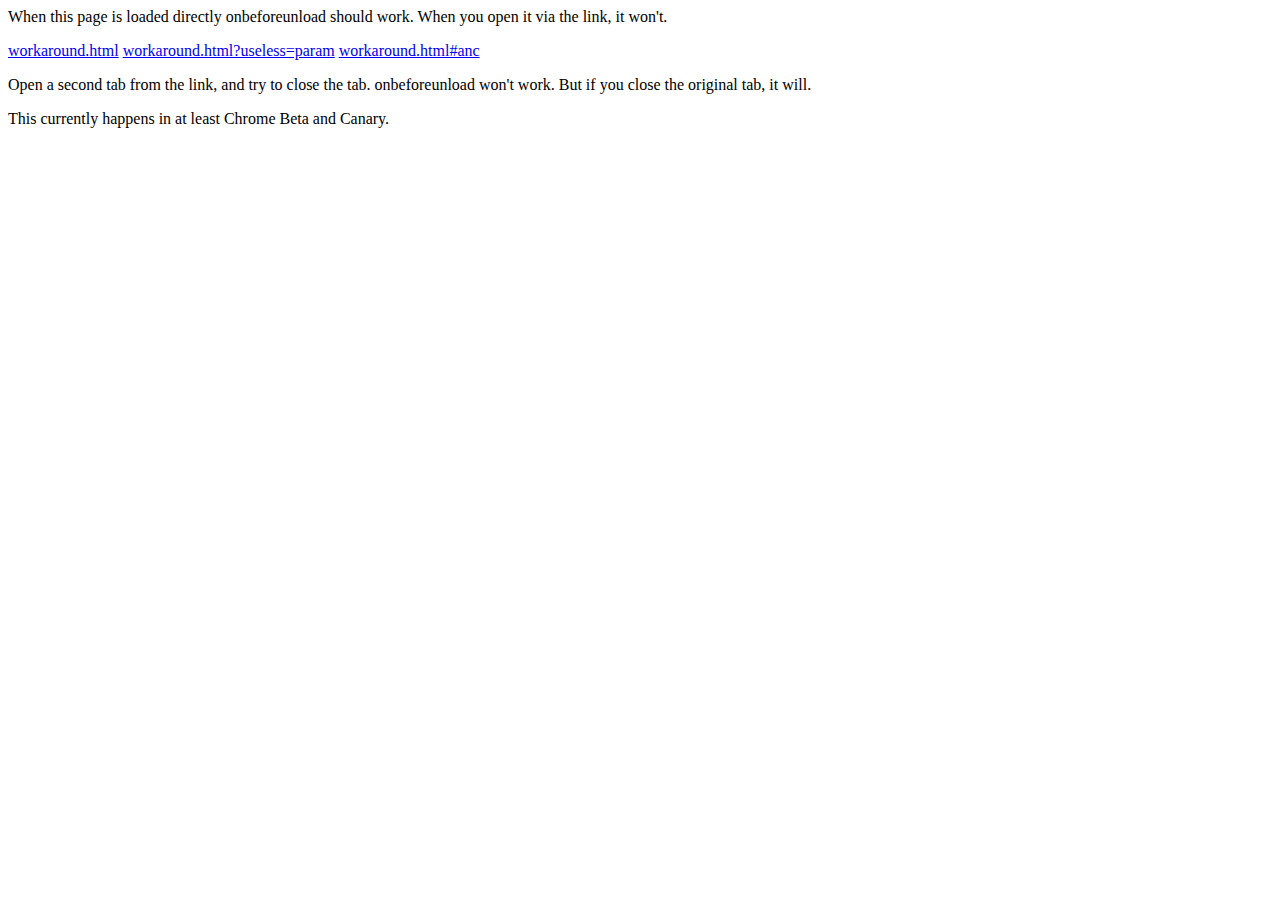
==== workaround.html @ 87016f12 "Create workaround.html" ====
<!DOCTYPE html PUBLIC "-//W3C//DTD HTML 4.01 Transitional//EN">
<html>
 <head>
   <title>onbeforeunload repro</title>
   <script type="text/javascript">
     window.onbeforeunload = function () {
       return 'onbeforeunload fired'; 
     }.bind(this);
   </script>
 </head>
 <body>
 <p>When this page is loaded directly onbeforeunload should work. When you open it via the link, it won't.</p>
 <a href="workaround.html" target="_blank">workaround.html</a>
 
 <a href="workaround.html?useless=param" target="_blank">workaround.html?useless=param</a>
 <a href="workaround.html#anc" target="_blank">workaround.html#anc</a>
 
 <p>Open a second tab from the link, and try to close the tab. onbeforeunload won't work. But if you close the original tab, it will.</p>
 
 <p>This currently happens in at least Chrome Beta and Canary.</p>
 </body>
 </html>
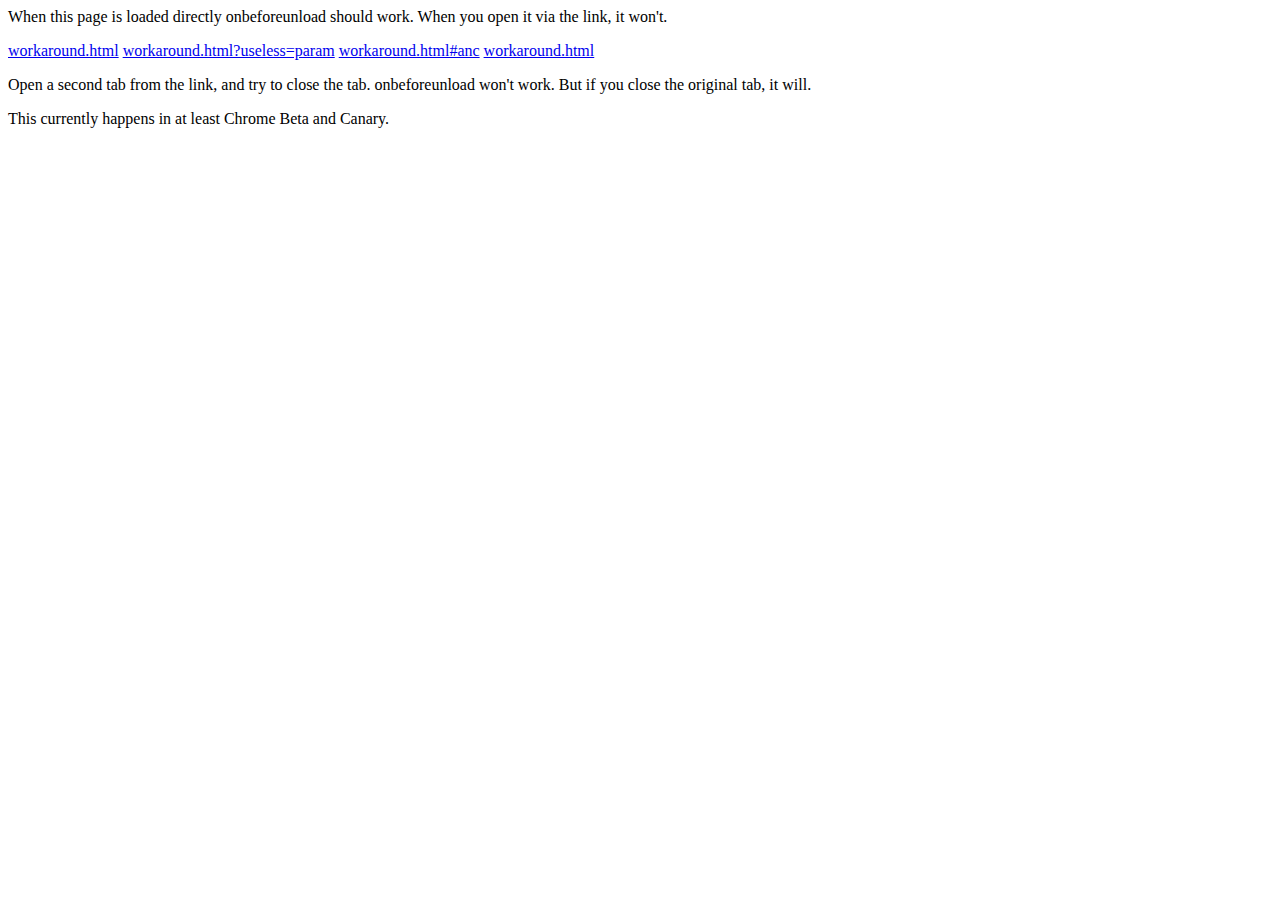
==== commit 920fffe8: "Update workaround.html" ====
--- a/workaround.html
+++ b/workaround.html
@@ -14,6 +14,7 @@
  
  <a href="workaround.html?useless=param" target="_blank">workaround.html?useless=param</a>
  <a href="workaround.html#anc" target="_blank">workaround.html#anc</a>
+ <a href="workaround.html" target="_blank" onclick="window.open('workaround.html','_blank');">workaround.html</a>
  
  <p>Open a second tab from the link, and try to close the tab. onbeforeunload won't work. But if you close the original tab, it will.</p>
  
